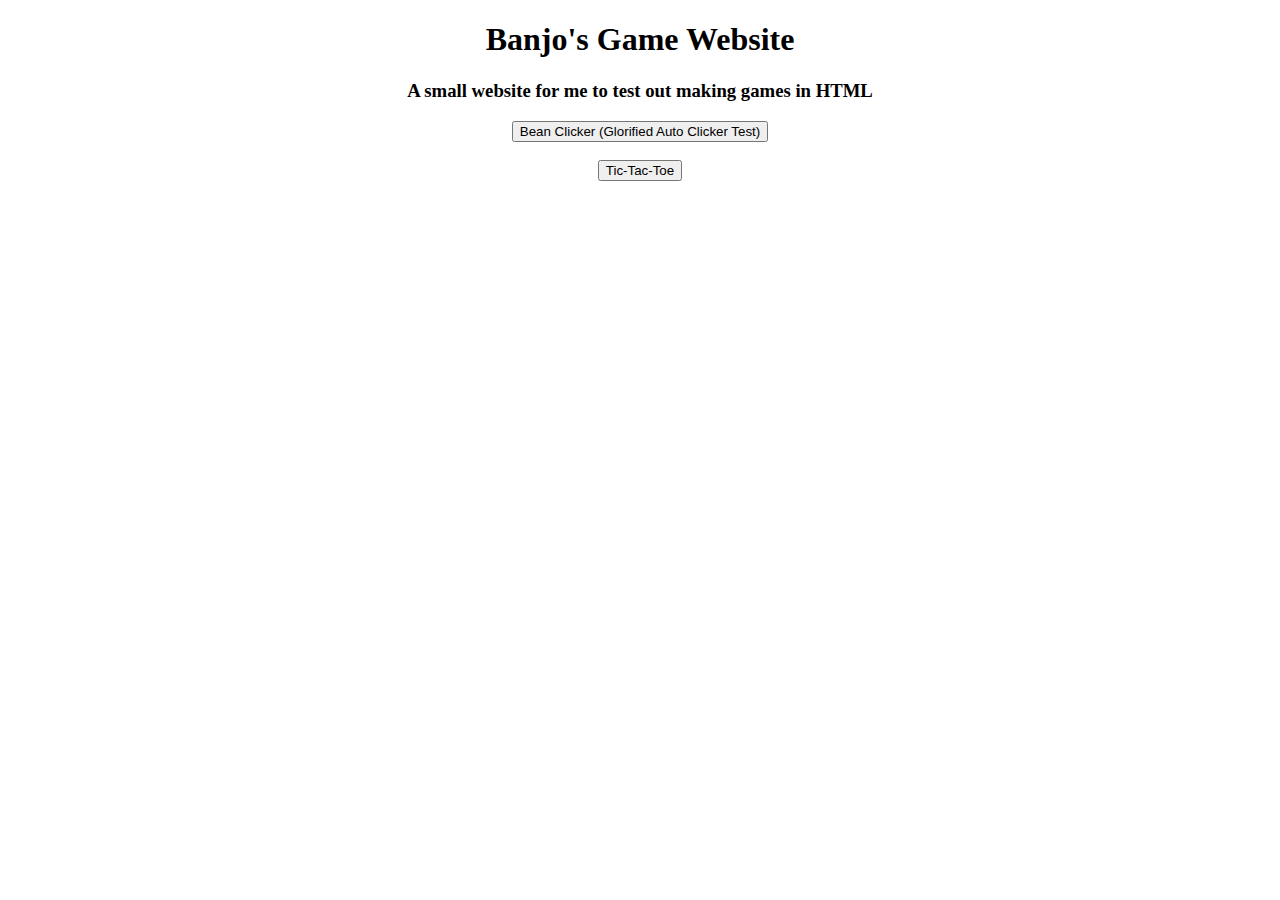
==== index.html @ 335a233f "Changed website to a game website dedicated to (soon to be) many games and added a Tic Tac Toe game." ====
<!DOCTYPE html>
<html>

<head>
  <meta charset="utf-8">
  <meta name="viewport" content="width=device-width">
  <title>replit</title>
  <link href="style.css" rel="stylesheet" type="text/css" />
</head>


<body>
<center><h1>Banjo's Game Website</h1></center>
<center><h3>A small website for me to test out making games in HTML</h3></center>
<div>
<center><a href="../Bean-Clicker/game.html"><button>Bean Clicker (Glorified Auto Clicker Test)</button></a></center>
<br style = "line-height 1;">
<center><a href="../Tic-Tac-Toe/game.html"><button>Tic-Tac-Toe</button></a></center>


  <script src="script.js"></script>

</body>

</html>
---- style.css ----
html {
  height: 100%;
  width: 100%;
}
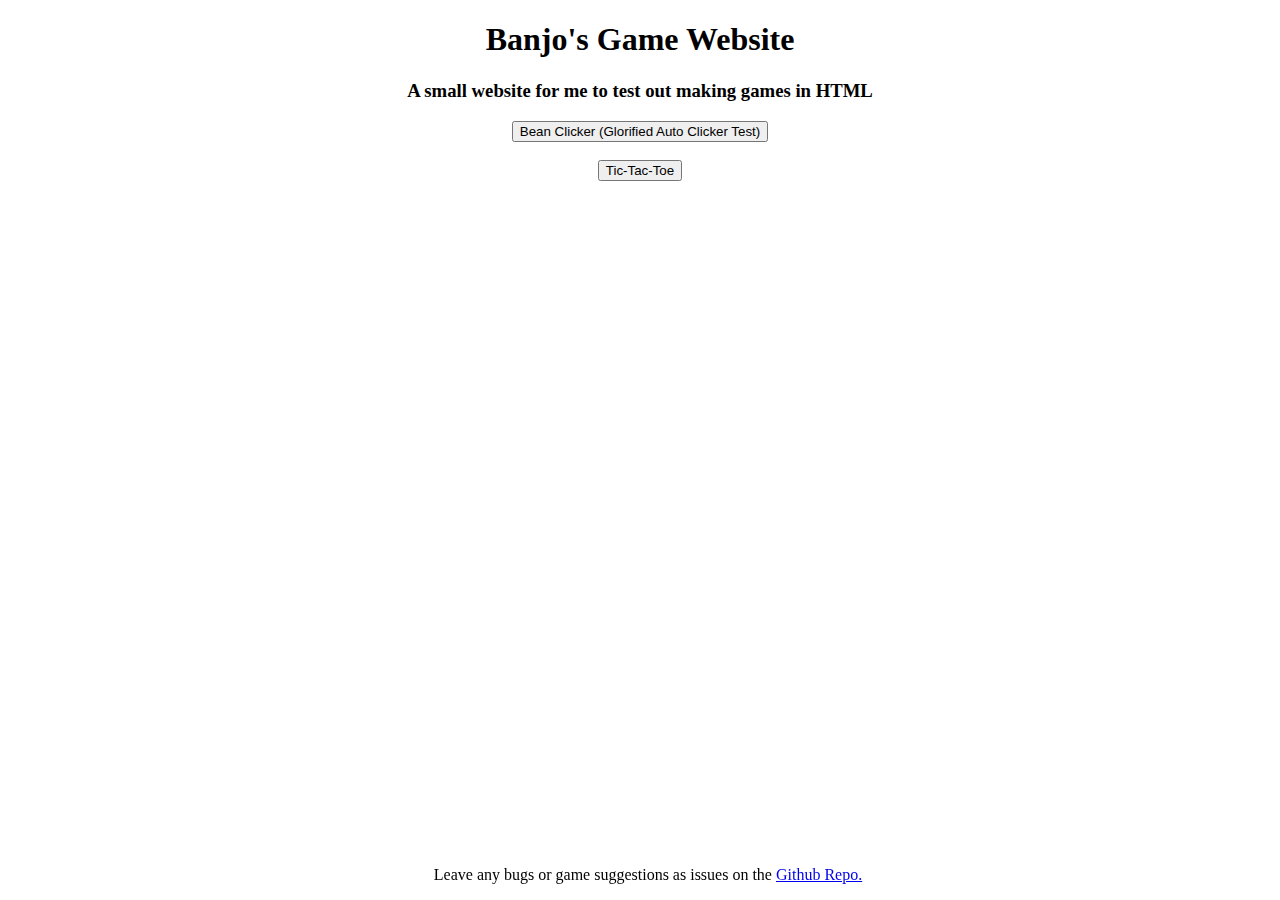
==== commit 6d2db4ac: "Minor changes to some code and added folder for Connect 4" ====
--- a/index.html
+++ b/index.html
@@ -16,6 +16,9 @@
 <center><a href="../Bean-Clicker/game.html"><button>Bean Clicker (Glorified Auto Clicker Test)</button></a></center>
 <br style = "line-height 1;">
 <center><a href="../Tic-Tac-Toe/game.html"><button>Tic-Tac-Toe</button></a></center>
+<!-- <button hidden> add secret here -->
+   <br style = “line-height:7;”> 
+      <center><p style="position: fixed; bottom: 0; width:100%; text-align: center">Leave any bugs or game suggestions as issues on the <a href="https://github.com/BanjoTheBot/Game-Website"> Github Repo.</a></p></center>
 
 
   <script src="script.js"></script>
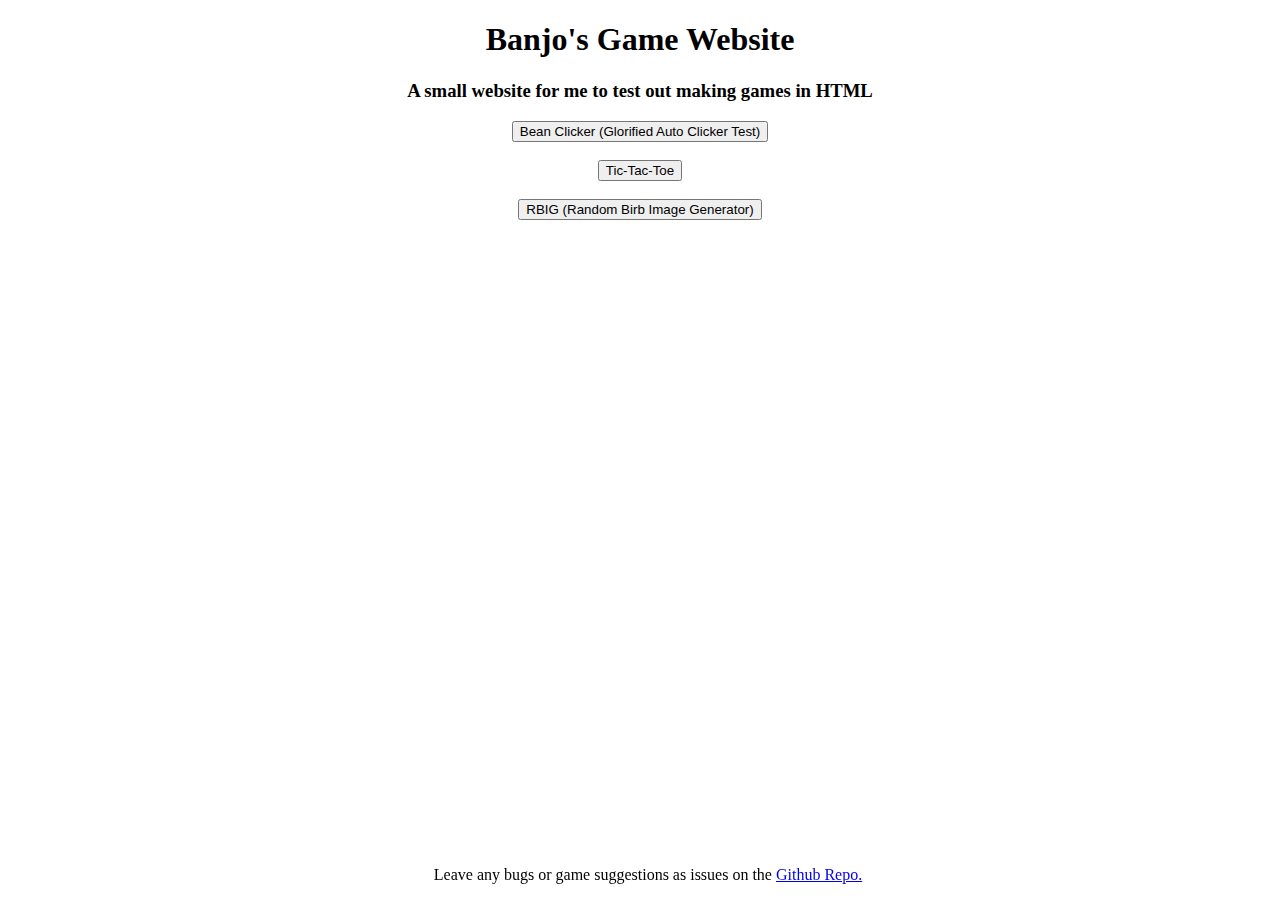
==== commit 2475da3b: "Added the revolutionary RBIG (Random Bird Image Generator) to the website, and fiddled around with s" ====
--- a/index.html
+++ b/index.html
@@ -4,10 +4,9 @@
 <head>
   <meta charset="utf-8">
   <meta name="viewport" content="width=device-width">
-  <title>replit</title>
+  <title>Banjo's Game Website</title>
   <link href="style.css" rel="stylesheet" type="text/css" />
 </head>
-
 
 <body>
 <center><h1>Banjo's Game Website</h1></center>
@@ -16,6 +15,8 @@
 <center><a href="../Bean-Clicker/game.html"><button>Bean Clicker (Glorified Auto Clicker Test)</button></a></center>
 <br style = "line-height 1;">
 <center><a href="../Tic-Tac-Toe/game.html"><button>Tic-Tac-Toe</button></a></center>
+<br style = "line-height 1;">
+<center><a href = "../RBIG/index.html"><button>RBIG (Random Birb Image Generator)</button></a></center>
 <!-- <button hidden> add secret here -->
    <br style = “line-height:7;”> 
       <center><p style="position: fixed; bottom: 0; width:100%; text-align: center">Leave any bugs or game suggestions as issues on the <a href="https://github.com/BanjoTheBot/Game-Website"> Github Repo.</a></p></center>
